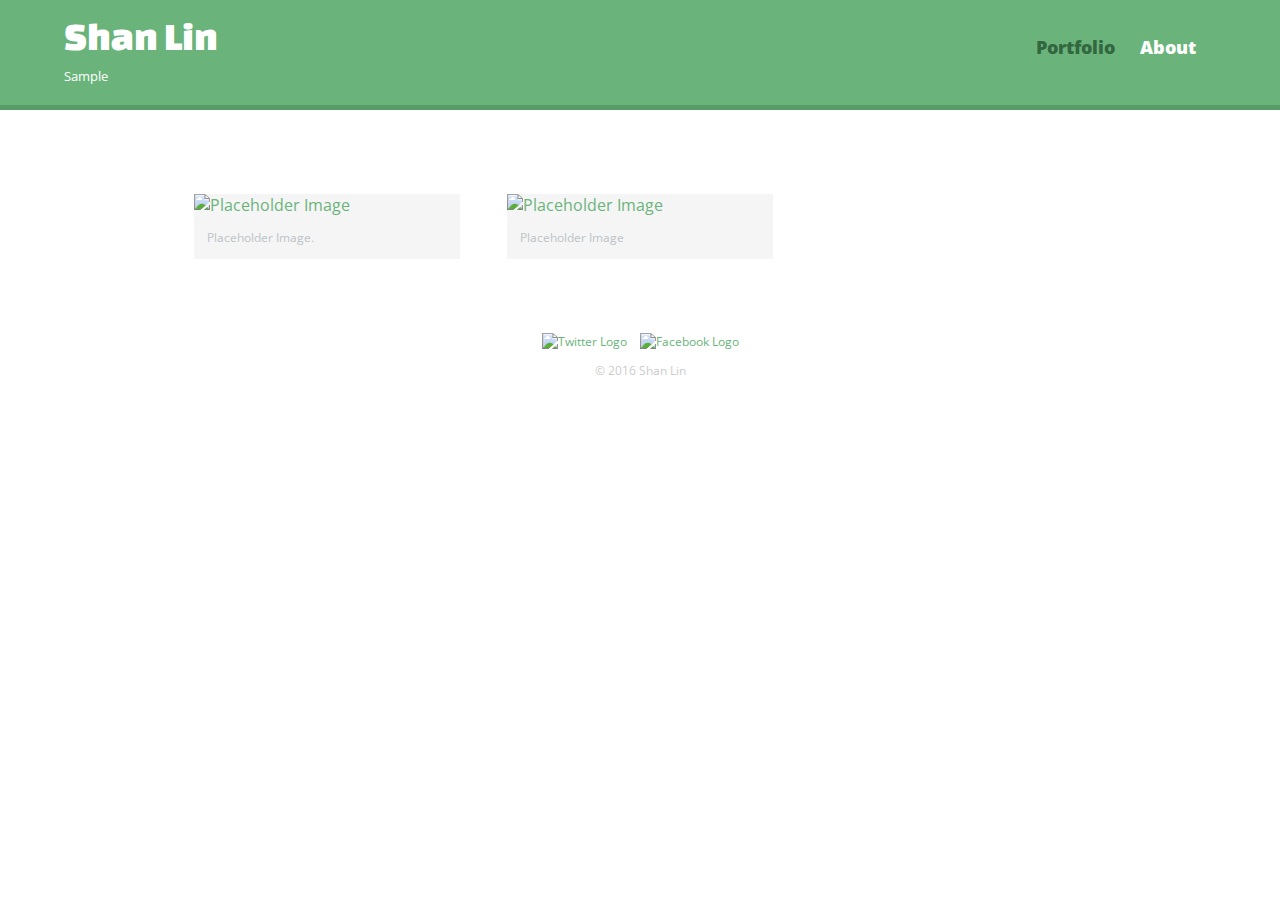
==== index.html @ 1c7317f4 "Initial commit" ====
<!doctype html>
<html>
  <head>
    <meta charset="utf-8">
    <title>Shan Lin | Sample</title>
    <link rel="stylesheet" href="css/normalize.css">
    <link rel='stylesheet' type='text/css' href='https://fonts.googleapis.com/css?family=Changa+One|Open+Sans:400,400italic,700,700italic,800'>
    <link rel="stylesheet" href="css/main.css">
    <link rel="stylesheet" href="css/responsive.css">
    <meta name="viewport" content="width=device-width, initial-scale=1.0, maximum-scale=1">
  </head>
  
  <body>
    <header>
      <a href="index.html" id="logo">
        <h1>Shan Lin</h1>
        <h2>Sample</h2>
      </a>
      <nav>
        <ul>
          <li><a href="index.html" class="selected">Portfolio</a></li>
          <li><a href="about.html">About</a></li>
        </ul>
      </nav>
    </header>
    
    <div id="wrapper">
      <section>
        <ul id="gallery">
          
          <li>
            <a href="http://google.com">
              <img src="http://placeimg.com/200/200/tech" alt="Placeholder Image">
              <p>Placeholder Image.</p>
            </a>
          </li>

          <li>
              <a href="http://google.com">
                  <img src="http://placeimg.com/200/200/tech" alt="Placeholder Image">
                  <p>Placeholder Image</p>
              </a>
          </li>
          
        </ul>
      </section>
      
      <footer>
        <a href="http://google.com"><img src="img/twitter-wrap.png" alt="Twitter Logo" class="social-icon"></a>
        <a href="http://google.com"><img src="img/facebook-wrap.png" alt="Facebook Logo" class="social-icon"></a>
        <p>&copy; 2016 Shan Lin</p>
      </footer>
    </div>
  </body>
</html>
---- css/main.css ----
/***********************************
GENERAL
***********************************/

body
{
  font-family: 'Open Sans', sans-serif;
}

#wrapper
{
  max-width: 940px;
  margin: 0 auto;
  padding: 0 5%;
}

a
{
  text-decoration: none;
}

img
{
  max-width: 100%;
}

h3
{
  margin: 0 0 1em 0;
}



/***********************************
HEADING
***********************************/

header
{
  float: left;
  margin: 0 0 30px 0;
  padding: 5px 0 0 0;
  width:   100%;
}

#logo
{
  text-align: center;
  margin: 0;
}

h1
{
  font-family: 'Changa One', sans-serif;
  margin: 15px 0;
  font-size: 1.75em;
  font-weight: normal;
  line-height: 0.8em;
}

h2
{
  font-size: 0.75em;
  margin: -5px 0, 0;
  font-weight: normal;
}



/***********************************
NAVIGATION
***********************************/
nav
{
  text-align: center;
  padding: 10px 0;
  margin: 20px 0 0;
}

nav ul
{
  list-style: none;
  margin: 0 10px;
  padding: 0;
}

nav li
{
  display: inline-block;
}

nav a
{
  font-weight: 800;
  padding: 15px 10px;
}


/***********************************
FOOTER
***********************************/
footer
{
  font-size: 0.75em;
  text-align: center;
  clear: both;
  padding-top: 50px;
  color: #ccc;
}

.social-icon
{
  width: 20px;
  height: 20px;
  margin: 0 5px;
}



/***********************************
Page Portfolio
***********************************/
#gallery
{
  margin: 0;
  padding: 0;
  list-style: none;
}

#gallery li
{
  float: left;
  width: 45%;
  margin: 2.5%;
  background-color: #f5f5f5;
  color: #bdc3c7;
}

#gallery li a p
{
  margin: 0;
  padding: 5%;
  font-size: 0.75em;
  color: #bdc3c7;
}

/***********************************
Page: about
***********************************/

.profile-photo
{
  display:block;
  max-width: 150px;
  margin: 0 auto 30px;
  border-radius: 100%;
}


/***********************************
Page: contact
***********************************/

.contact-info
{
  list-style: none;
  padding: 0;
  margin: 0;
  font-size: 0.9em;
}

.contact-info a
{
  display: block;
  min-height: 20px;
  background-repeat: no-repeat;
  background-size: 20px 20px;
  padding: 0 0 0 30px;
  margin: 0 0 10px;
}

.contact-info li.phone a
{
  background-image: url('../img/phone.png');
}

.contact-info li.mail a
{
  background-image: url('../img/mail.png');
}

.contact-info li.twitter a
{
  background-image: url('../img/twitter.png');
}


/***********************************
COLORS
***********************************/
/* site body */
body
{
  background-color: #fff;
  color: #999;
}


/* green header */
header
{
  background: #6ab47b;
  border-color: #599a68;
}

/* logo text */
h1, h2
{
  color: #fff;
}

/* nav background on mobile devices */
nav
{
  background: #599a68;
}

a
{
  color: #6ab47b;
}

/* nav link */
nav a, nav a:visited
{
  color: #fff;
}

/* selected nav link */
nav a.selected, nav a:hover
{
  color: #32673f;
}
---- css/responsive.css ----
@media screen and (min-width: 480px)
{
  /***********************************
  TWO COLUMN LAYOUT
  ***********************************/
  
  #primary
  {
    width: 50%;
    float: left;
  }
  
  #secondary
  {
    width: 40%;
    float: right;
  }
  
  /***********************************
  3 * 5 = 15
  100 - 15 = 85%
  85 / 3 = 28.33333%
  ***********************************/
  
  
  /***********************************
  PORTFOLIO PAGE
  ***********************************/
  #gallery li
  {
    width: 28.333333%;
  }
  
  #gallery li:nth-child(4n)
  {
    clear: left;
  }
  
  /***********************************
  ABOUT PAGE
  ***********************************/
  .profile-photo
  {
    float: left;
    margin: 0 5% 80px 0;
  }
  
}

@media screen and (min-width: 660px)
{
  /***********************************
  HEADER
  ***********************************/
  nav
  {
    background: none;
    float: right;
    font-size: 1.125em;
    margin-right: 5%;
    text-align: right;
    width: 45%;
  }
  
  #logo
  {
    float: left;
    margin-left: 5%;
    text-align: left;
    width: 45%;
  }
  
  h1
  {
    font-size: 2.5em;
  }
  
  h2
  {
    font-size: 0.825em;
    margin-bottom: 20px;
  }
  
  header
  {
    border-bottom: 5px solid #599a68;
    margin-bottom: 60px;
  }
  
  
}
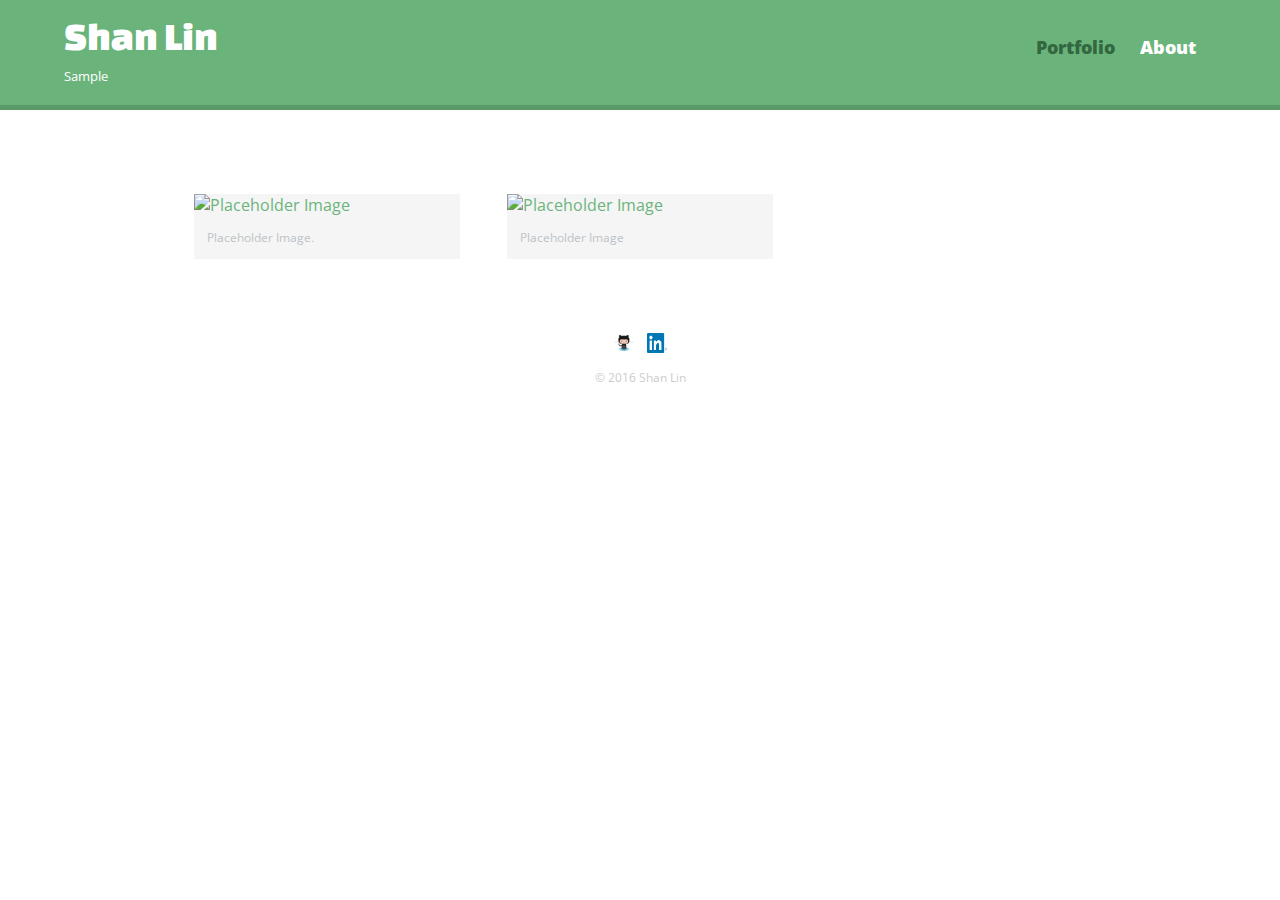
==== commit 0f9b3c63: "commit 2" ====
--- a/index.html
+++ b/index.html
@@ -46,8 +46,9 @@
       </section>
       
       <footer>
-        <a href="http://google.com"><img src="img/twitter-wrap.png" alt="Twitter Logo" class="social-icon"></a>
-        <a href="http://google.com"><img src="img/facebook-wrap.png" alt="Facebook Logo" class="social-icon"></a>
+        <a href="https://github.com/s0lin006"><img src="img/octocat.png" alt="Github Logo" class="social-icon"></a>
+        <a href="https://www.linkedin.com/in/linshan789/"><img src="img/linkedin.png" alt="LinkedIn Logo" class="social-icon"></a>
+
         <p>&copy; 2016 Shan Lin</p>
       </footer>
     </div>
